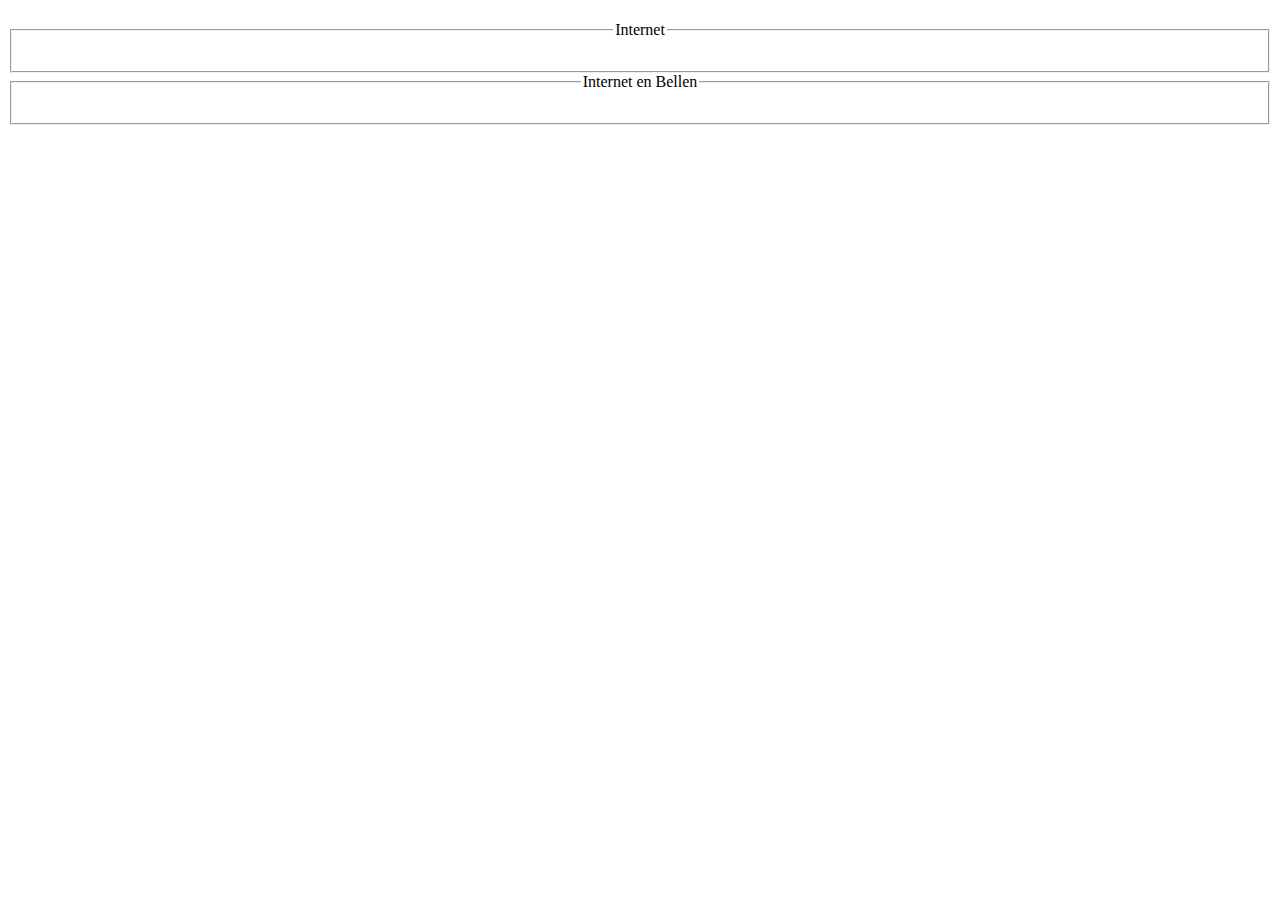
==== index.html @ 779f2d75 "init" ====
<!DOCTYPE html>
<html lang="nl-NL">
    <head>
        <meta charset="UTF-8">
        <meta name="description" content="HelpDesk NedProvider">
        <meta name="keywords" content="hulp, modem, provider">
        <meta name="author" content="M44RTW1NT1GK4R4KT3R5">
        <script src="script.js" type="text/javascript"></script>
        <link rel="stylesheet" type="text/css" href="css/styles.css">
        <title>NedProvider HelpDesk</title>
    </head>
    <body onload="startup()">
    <noscript>ONTGRENDEL JAVASCRIPT</noscript>
        <h1 id="titel"></h1>
        <p id="vandaag"></p>
        <p id="modem"></p>
        <form id="veldt">
            <fieldset>
                <legend>Internet</legend>
                <p id ="i1"></p>
                <p id ="i2"></p>
                <p id ="i3"></p>
                <p id ="i4"></p>
                <div id ="i5"></div>
            </fieldset>
            <fieldset>
                <legend>Internet en Bellen</legend>
                <p id ="b1"></p>
                <p id ="b2"></p>
                <p id ="b3"></p>
                <p id ="b4"></p>
                <div id ="b5"></div>
            </fieldset>

        </form>
    </body>
</html>
---- css/styles.css ----
*{
    text-align: center;
}
#modem{
    color:black;
    font-family: verdana;
}
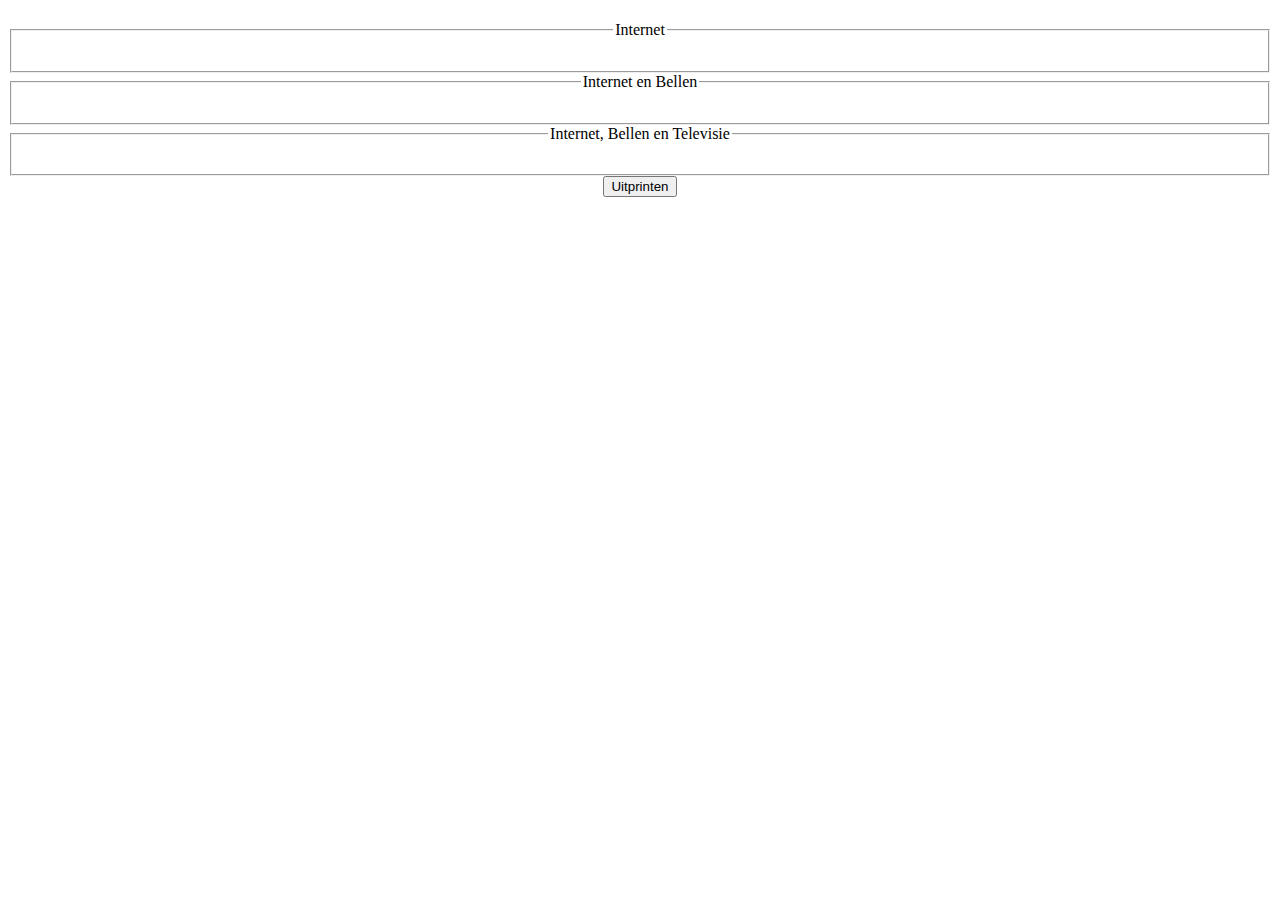
==== commit e5edb26a: "laatste loodjes" ====
--- a/index.html
+++ b/index.html
@@ -29,9 +29,20 @@
                 <p id ="b2"></p>
                 <p id ="b3"></p>
                 <p id ="b4"></p>
-                <div id ="b5"></div>
+                <p id ="b5"></p>
+                <div id ="b6"></div>
+            </fieldset>
+            <fieldset>
+                <legend>Internet, Bellen en Televisie</legend>
+                <p id ="c1"></p>
+                <p id ="c2"></p>
+                <p id ="c3"></p>
+                <p id ="c4"></p>
+                <p id ="c5"></p>
+                <div id ="c6"></div>
             </fieldset>
 
         </form>
+        <input type="button" onclick="print()" value="Uitprinten">
     </body>
 </html>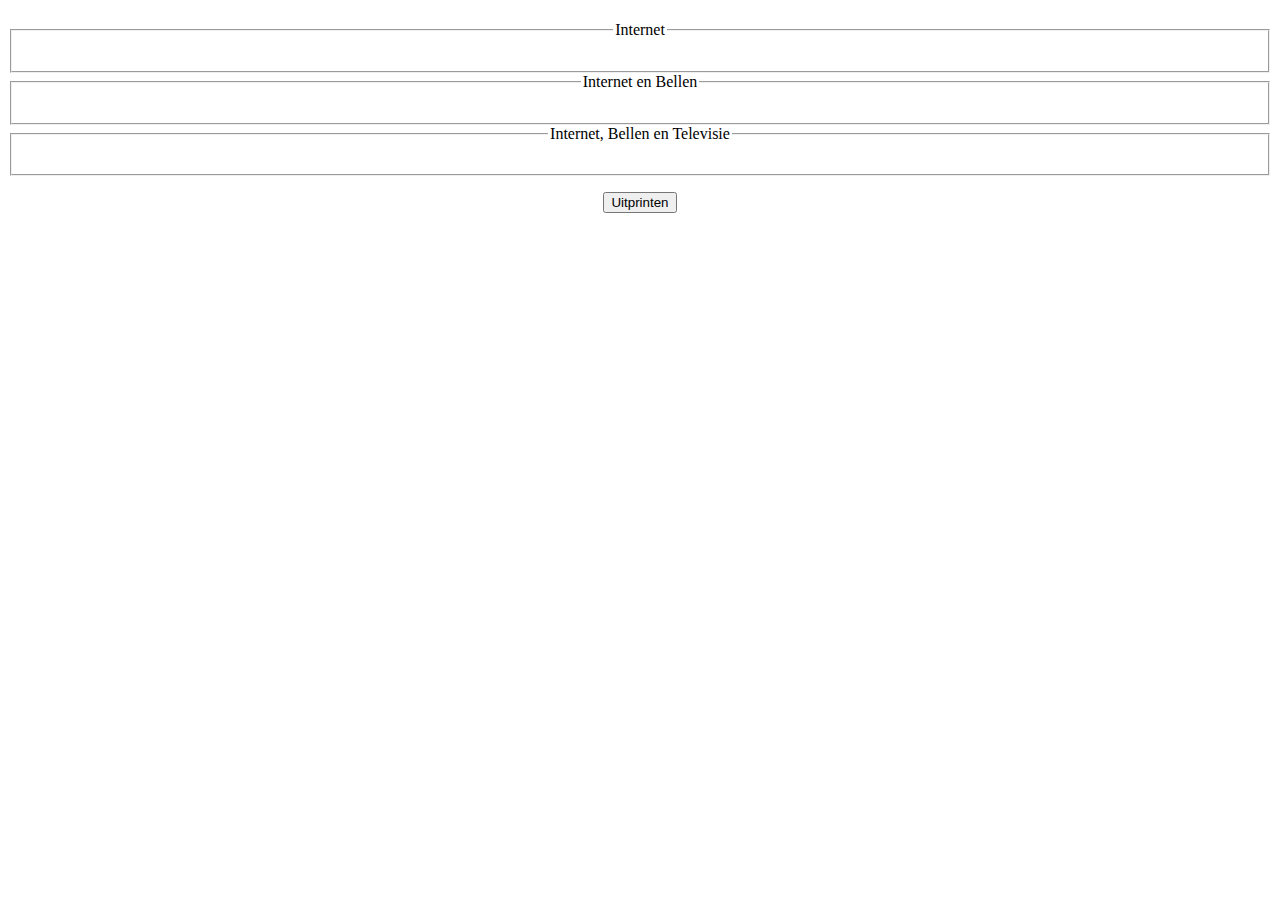
==== commit 0f7106b3: "code is af" ====
--- a/index.html
+++ b/index.html
@@ -5,7 +5,7 @@
         <meta name="description" content="HelpDesk NedProvider">
         <meta name="keywords" content="hulp, modem, provider">
         <meta name="author" content="M44RTW1NT1GK4R4KT3R5">
-        <script src="script.js" type="text/javascript"></script>
+        <script src="scripts/script.js" type="text/javascript"></script>
         <link rel="stylesheet" type="text/css" href="css/styles.css">
         <title>NedProvider HelpDesk</title>
     </head>
@@ -39,10 +39,13 @@
                 <p id ="c3"></p>
                 <p id ="c4"></p>
                 <p id ="c5"></p>
-                <div id ="c6"></div>
+                <p id ="c6"></p>
+                <div id ="c7"></div>
             </fieldset>
 
         </form>
+        <p id="e1"></p>
+        <p id="e2"></p>
         <input type="button" onclick="print()" value="Uitprinten">
     </body>
 </html>